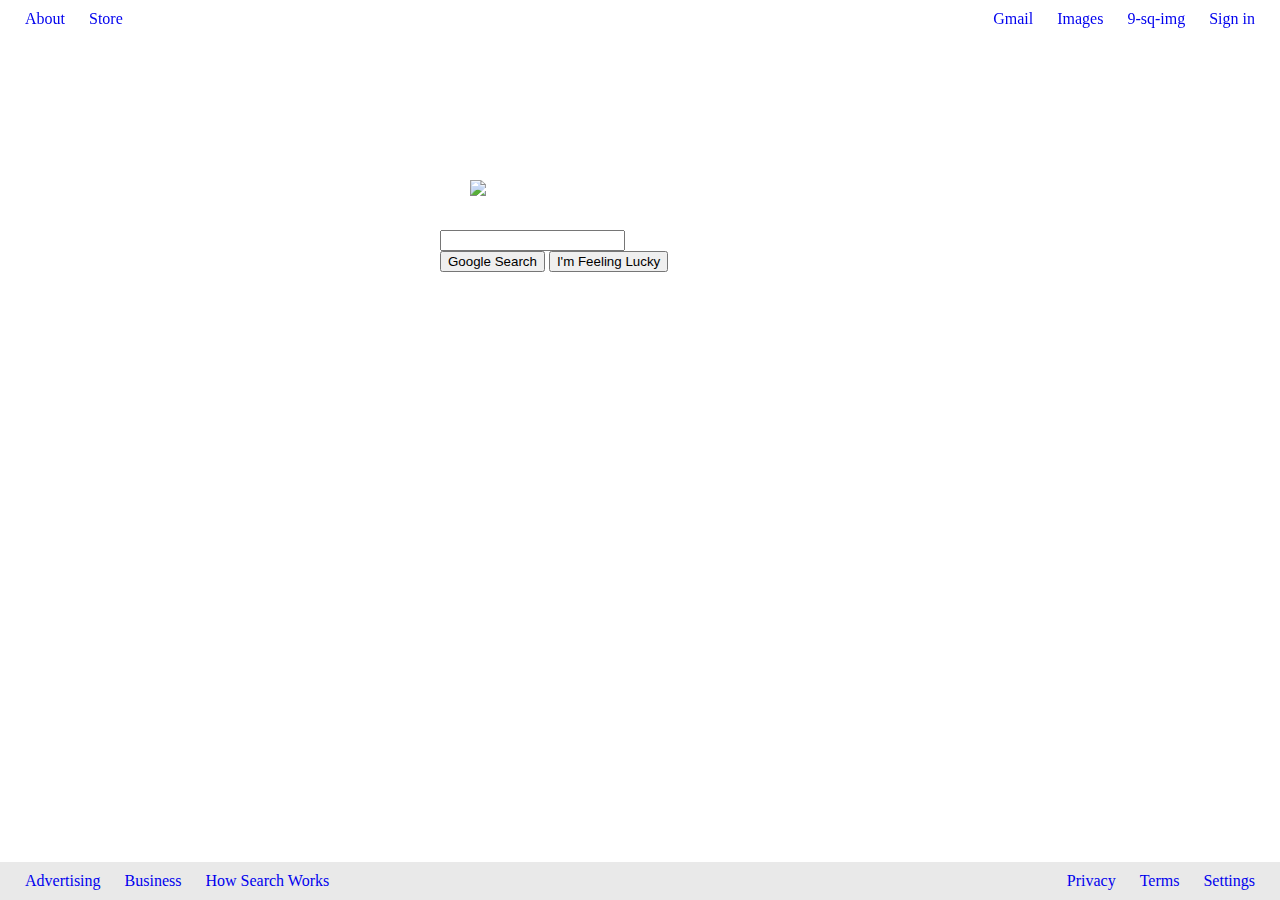
==== index.html @ e78ffbba "layout set, no font or form styling" ====
<!DOCTYPE html>
<head>
<link href="index.css" rel="stylesheet">
</head>
<body>
<div id="header">

    <div class="linkbox-left">
    <a class="link" href="https://www.google.com/url?sa=t&rct=j&q=&esrc=s&source=webhp&cd=&cad=rja&uact=8&ved=0ahUKEwjUn6SAl-_lAhXhmuAKHf_0BXUQkNQCCAM&url=https%3A%2F%2Fabout.google%2F%3Ffg%3D1%26utm_source%3Dgoogle-US%26utm_medium%3Dreferral%26utm_campaign%3Dhp-header&usg=AOvVaw13L0SpN0L7ycx9R0_i4R2S">About</a>

    <a class="link" href="https://www.google.com/url?sa=t&rct=j&q=&esrc=s&source=webhp&cd=&cad=rja&uact=8&ved=0ahUKEwjUn6SAl-_lAhXhmuAKHf_0BXUQpMwCCAQ&url=https%3A%2F%2Fstore.google.com%2FUS%3Futm_source%3Dhp_header%26utm_medium%3Dgoogle_ooo%26utm_campaign%3DGS100042%26hl%3Den-US&usg=AOvVaw0wvkRBURf91YdMQCXOelDf">Store</A>
    </div>
    <div class="linkbox-right">
    <a class="link" href="https://mail.google.com/mail/?tab=wm&ogbl">Gmail</a>

    <a class="link" href="https://www.google.com/imghp?hl=en&tab=wi&ogbl">Images</a>

    <a class="link" href="https://www.google.com/intl/en/about/products?tab=wh">9-sq-img</a>

    <a id="login-button" class="link" href="https://accounts.google.com/ServiceLogin?hl=en&passive=true&continue=https://www.google.com/">Sign in</a>
    </div>
</div>

<div id="content">
    <div id="main">
        <img id="logo" src="https://www.google.com/images/branding/googlelogo/2x/googlelogo_color_272x92dp.png">

        <div id="search-bar">
           <form action="https://www.google.com" method="GET">
                <input type="text" name="query"><br>
                <input type="submit" value="Google Search">
                <input type="submit" name="search-lucky" value="I'm Feeling Lucky">
            </form>
        </div>
    </div>
</div>

<div id="footer">
    <div class="linkbox-left">
    <a class="link" href="https://www.google.com/url?sa=t&rct=j&q=&esrc=s&source=webhp&cd=&cad=rja&uact=8&ved=0ahUKEwi6uvWei-_lAhUrw1kKHZggDHYQkdQCCBQ&url=https%3A%2F%2Fwww.google.com%2Fintl%2Fen_us%2Fads%2F%3Fsubid%3Dww-ww-et-g-awa-a-g_hpafoot1_1!o2%26utm_source%3Dgoogle.com%26utm_medium%3Dreferral%26utm_campaign%3Dgoogle_hpafooter%26fg%3D1&usg=AOvVaw3XLzhicA5ZZW0afDbW0l2T">Advertising</a>

    <a class="link" href="https://www.google.com/url?sa=t&rct=j&q=&esrc=s&source=webhp&cd=&cad=rja&uact=8&ved=0ahUKEwi6uvWei-_lAhUrw1kKHZggDHYQktQCCBU&url=https%3A%2F%2Fwww.google.com%2Fservices%2F%3Fsubid%3Dww-ww-et-g-awa-a-g_hpbfoot1_1!o2%26utm_source%3Dgoogle.com%26utm_medium%3Dreferral%26utm_campaign%3Dgoogle_hpbfooter%26fg%3D1&usg=AOvVaw2SJ4zwRVXKyZr53qG9dm4K">Business</a>
    
    <a class="link" href="https://google.com/search/howsearchworks/?fg=1">How Search Works</a>

    </div>
    <div class="linkbox-right">
    
    <a class="link" href="https://www.google.com/url?sa=t&rct=j&q=&esrc=s&source=webhp&cd=&cad=rja&uact=8&ved=0ahUKEwi6uvWei-_lAhUrw1kKHZggDHYQ8awCCBA&url=https%3A%2F%2Fpolicies.google.com%2Fprivacy%3Ffg%3D1&usg=AOvVaw12z8DS9cd-g0Aokit_wxri">Privacy</a>

    <a class="link" href="https://www.google.com/url?sa=t&rct=j&q=&esrc=s&source=webhp&cd=&cad=rja&uact=8&ved=0ahUKEwi6uvWei-_lAhUrw1kKHZggDHYQ8qwCCBE&url=https%3A%2F%2Fpolicies.google.com%2Fterms%3Ffg%3D1&usg=AOvVaw3sEM_N0elgYQx8WbCXpj3n">Terms</a>
   
    <a class="link" href="https://www.google.com/url?sa=t&rct=j&q=&esrc=s&source=webhp&cd=&cad=rja&uact=8&ved=0ahUKEwi6uvWei-_lAhUrw1kKHZggDHYQzq0CCBI&url=https%3A%2F%2Fwww.google.com%2Fpreferences%3Fhl%3Den&usg=AOvVaw0XvhSqpc_GFt9aG_mRLp1F">Settings</a>
    </div>
</div>
</body>
---- index.css ----
* {
    box-sizing: border-box;
}

body {
    margin: auto;
    height: 100%;
}

#header {
    position:fixed;
    top: 0;
    right: 0;
    left: 0;
    margin: auto;
}

.linkbox-left {
    float: left;
    margin-left: 15px;
}

.linkbox-right {
    float: right;
    margin-right: 15px;
}


.nav-left {
    display: inline-block;
    right: 0;
}

#content {
    width: auto;
    margin-top: 150px;
    margin-left: auto;
    margin-right: auto;
    margin-bottom: auto;
}

#main {
    width: 400px;
    margin: 0 auto;
}

#logo {
    width: 300px;
    margin: 30px;
}

form {
    margin: 0 auto;
}
input {
    margin: auto;
}

#footer {
    position: fixed;
    bottom: 0;
    left: 0;
    right: 0;
    margin: auto;
    background-color: rgb(233, 233, 233);
}

.link {
    display: inline-block;
    margin: 10px;
    text-decoration: none;
}
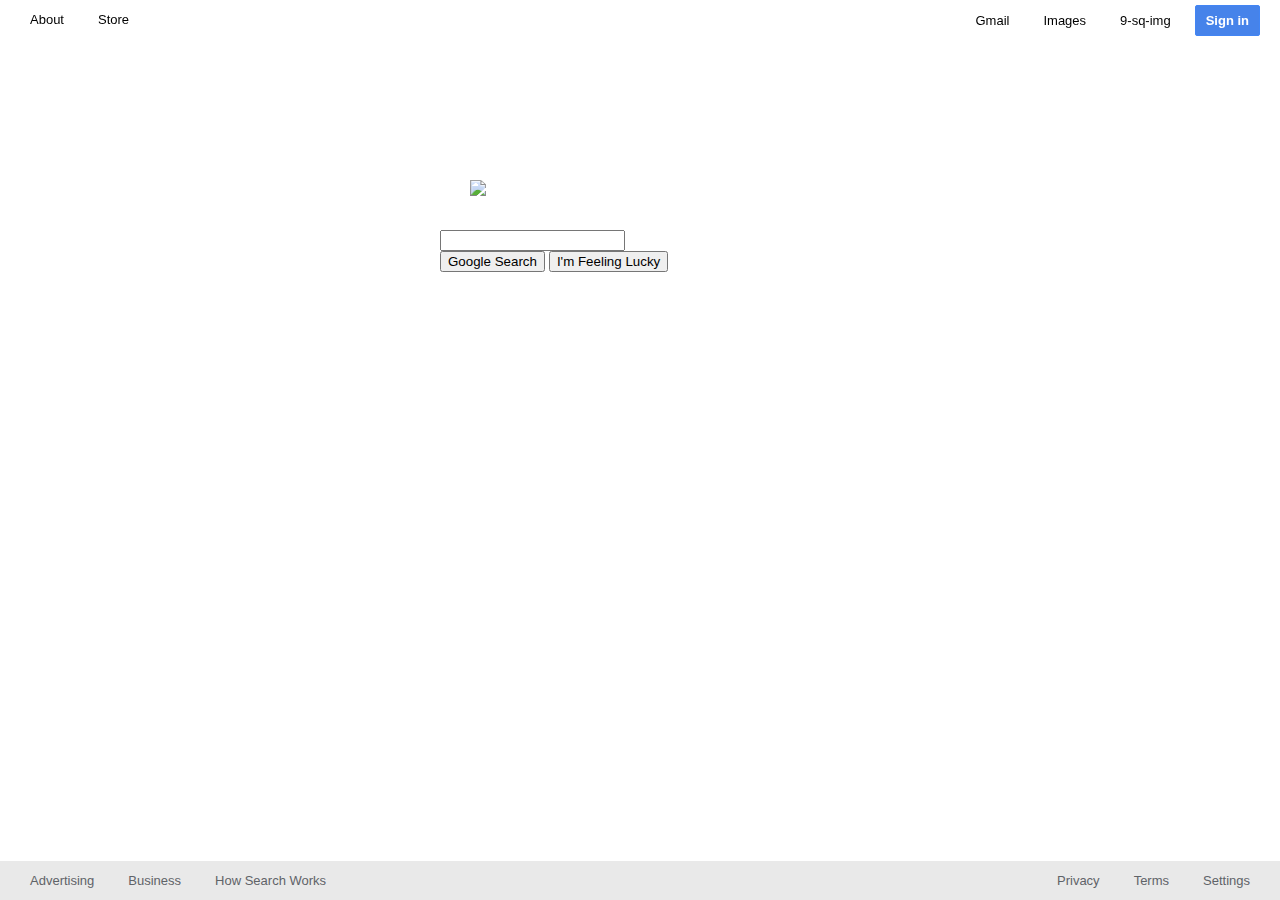
==== commit 95c20c87: "link text color and spacing" ====
--- a/index.html
+++ b/index.html
@@ -11,13 +11,13 @@
     <a class="link" href="https://www.google.com/url?sa=t&rct=j&q=&esrc=s&source=webhp&cd=&cad=rja&uact=8&ved=0ahUKEwjUn6SAl-_lAhXhmuAKHf_0BXUQpMwCCAQ&url=https%3A%2F%2Fstore.google.com%2FUS%3Futm_source%3Dhp_header%26utm_medium%3Dgoogle_ooo%26utm_campaign%3DGS100042%26hl%3Den-US&usg=AOvVaw0wvkRBURf91YdMQCXOelDf">Store</A>
     </div>
     <div class="linkbox-right">
-    <a class="link" href="https://mail.google.com/mail/?tab=wm&ogbl">Gmail</a>
+    <a class="link top" href="https://mail.google.com/mail/?tab=wm&ogbl">Gmail</a>
 
-    <a class="link" href="https://www.google.com/imghp?hl=en&tab=wi&ogbl">Images</a>
+    <a class="link top" href="https://www.google.com/imghp?hl=en&tab=wi&ogbl">Images</a>
 
-    <a class="link" href="https://www.google.com/intl/en/about/products?tab=wh">9-sq-img</a>
+    <a class="link top" href="https://www.google.com/intl/en/about/products?tab=wh">9-sq-img</a>
 
-    <a id="login-button" class="link" href="https://accounts.google.com/ServiceLogin?hl=en&passive=true&continue=https://www.google.com/">Sign in</a>
+    <a id="login-button" class="link top button" href="https://accounts.google.com/ServiceLogin?hl=en&passive=true&continue=https://www.google.com/">Sign in</a>
     </div>
 </div>
 
@@ -37,20 +37,20 @@
 
 <div id="footer">
     <div class="linkbox-left">
-    <a class="link" href="https://www.google.com/url?sa=t&rct=j&q=&esrc=s&source=webhp&cd=&cad=rja&uact=8&ved=0ahUKEwi6uvWei-_lAhUrw1kKHZggDHYQkdQCCBQ&url=https%3A%2F%2Fwww.google.com%2Fintl%2Fen_us%2Fads%2F%3Fsubid%3Dww-ww-et-g-awa-a-g_hpafoot1_1!o2%26utm_source%3Dgoogle.com%26utm_medium%3Dreferral%26utm_campaign%3Dgoogle_hpafooter%26fg%3D1&usg=AOvVaw3XLzhicA5ZZW0afDbW0l2T">Advertising</a>
+    <a class="link bottom" href="https://www.google.com/url?sa=t&rct=j&q=&esrc=s&source=webhp&cd=&cad=rja&uact=8&ved=0ahUKEwi6uvWei-_lAhUrw1kKHZggDHYQkdQCCBQ&url=https%3A%2F%2Fwww.google.com%2Fintl%2Fen_us%2Fads%2F%3Fsubid%3Dww-ww-et-g-awa-a-g_hpafoot1_1!o2%26utm_source%3Dgoogle.com%26utm_medium%3Dreferral%26utm_campaign%3Dgoogle_hpafooter%26fg%3D1&usg=AOvVaw3XLzhicA5ZZW0afDbW0l2T">Advertising</a>
 
-    <a class="link" href="https://www.google.com/url?sa=t&rct=j&q=&esrc=s&source=webhp&cd=&cad=rja&uact=8&ved=0ahUKEwi6uvWei-_lAhUrw1kKHZggDHYQktQCCBU&url=https%3A%2F%2Fwww.google.com%2Fservices%2F%3Fsubid%3Dww-ww-et-g-awa-a-g_hpbfoot1_1!o2%26utm_source%3Dgoogle.com%26utm_medium%3Dreferral%26utm_campaign%3Dgoogle_hpbfooter%26fg%3D1&usg=AOvVaw2SJ4zwRVXKyZr53qG9dm4K">Business</a>
+    <a class="link bottom" href="https://www.google.com/url?sa=t&rct=j&q=&esrc=s&source=webhp&cd=&cad=rja&uact=8&ved=0ahUKEwi6uvWei-_lAhUrw1kKHZggDHYQktQCCBU&url=https%3A%2F%2Fwww.google.com%2Fservices%2F%3Fsubid%3Dww-ww-et-g-awa-a-g_hpbfoot1_1!o2%26utm_source%3Dgoogle.com%26utm_medium%3Dreferral%26utm_campaign%3Dgoogle_hpbfooter%26fg%3D1&usg=AOvVaw2SJ4zwRVXKyZr53qG9dm4K">Business</a>
     
-    <a class="link" href="https://google.com/search/howsearchworks/?fg=1">How Search Works</a>
+    <a class="link bottom" href="https://google.com/search/howsearchworks/?fg=1">How Search Works</a>
 
     </div>
     <div class="linkbox-right">
     
-    <a class="link" href="https://www.google.com/url?sa=t&rct=j&q=&esrc=s&source=webhp&cd=&cad=rja&uact=8&ved=0ahUKEwi6uvWei-_lAhUrw1kKHZggDHYQ8awCCBA&url=https%3A%2F%2Fpolicies.google.com%2Fprivacy%3Ffg%3D1&usg=AOvVaw12z8DS9cd-g0Aokit_wxri">Privacy</a>
+    <a class="link bottom" href="https://www.google.com/url?sa=t&rct=j&q=&esrc=s&source=webhp&cd=&cad=rja&uact=8&ved=0ahUKEwi6uvWei-_lAhUrw1kKHZggDHYQ8awCCBA&url=https%3A%2F%2Fpolicies.google.com%2Fprivacy%3Ffg%3D1&usg=AOvVaw12z8DS9cd-g0Aokit_wxri">Privacy</a>
 
-    <a class="link" href="https://www.google.com/url?sa=t&rct=j&q=&esrc=s&source=webhp&cd=&cad=rja&uact=8&ved=0ahUKEwi6uvWei-_lAhUrw1kKHZggDHYQ8qwCCBE&url=https%3A%2F%2Fpolicies.google.com%2Fterms%3Ffg%3D1&usg=AOvVaw3sEM_N0elgYQx8WbCXpj3n">Terms</a>
+    <a class="link bottom" href="https://www.google.com/url?sa=t&rct=j&q=&esrc=s&source=webhp&cd=&cad=rja&uact=8&ved=0ahUKEwi6uvWei-_lAhUrw1kKHZggDHYQ8qwCCBE&url=https%3A%2F%2Fpolicies.google.com%2Fterms%3Ffg%3D1&usg=AOvVaw3sEM_N0elgYQx8WbCXpj3n">Terms</a>
    
-    <a class="link" href="https://www.google.com/url?sa=t&rct=j&q=&esrc=s&source=webhp&cd=&cad=rja&uact=8&ved=0ahUKEwi6uvWei-_lAhUrw1kKHZggDHYQzq0CCBI&url=https%3A%2F%2Fwww.google.com%2Fpreferences%3Fhl%3Den&usg=AOvVaw0XvhSqpc_GFt9aG_mRLp1F">Settings</a>
+    <a class="link bottom" href="https://www.google.com/url?sa=t&rct=j&q=&esrc=s&source=webhp&cd=&cad=rja&uact=8&ved=0ahUKEwi6uvWei-_lAhUrw1kKHZggDHYQzq0CCBI&url=https%3A%2F%2Fwww.google.com%2Fpreferences%3Fhl%3Den&usg=AOvVaw0XvhSqpc_GFt9aG_mRLp1F">Settings</a>
     </div>
 </div>
 </body>--- a/index.css
+++ b/index.css
@@ -65,8 +65,30 @@
     background-color: rgb(233, 233, 233);
 }
 
+
+
 .link {
     display: inline-block;
-    margin: 10px;
+    margin: 5px;
     text-decoration: none;
+    font-family: arial, sans-serif;
+    font-size: 13px;
+    color: #5f6368;
+}
+
+.link, .top {
+    color: #000000;
+    padding: 7px 10px;
+}
+
+.bottom {
+    color: #5f6368;
+}
+
+#login-button {
+    color: #fff;
+    font-weight: 600;
+    background-color: #4683ea;
+    border: 1px solid #4285f4;
+    border-radius: 2px;
 }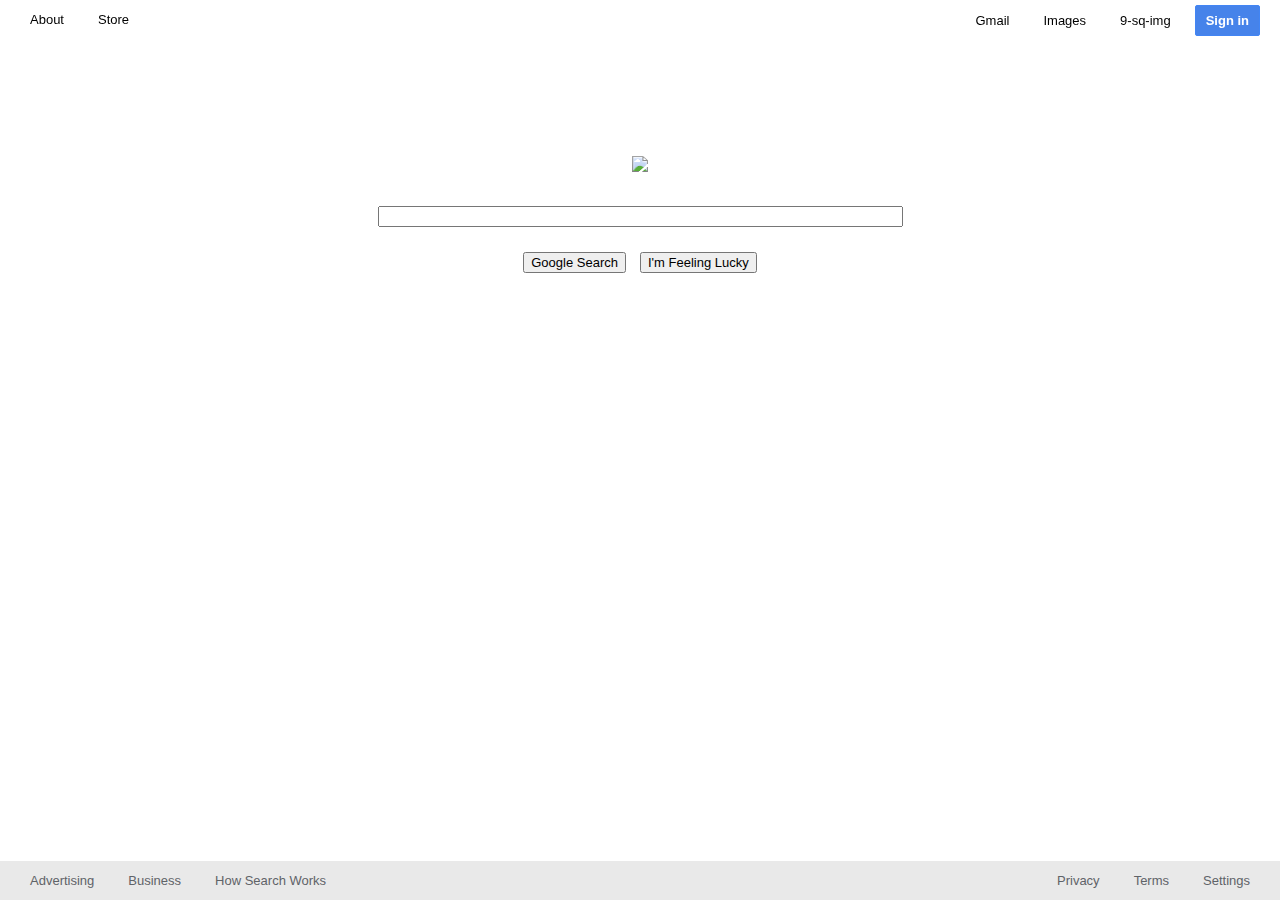
==== commit 3eca35fe: "icon placement, search bar+buttons size+spacing almost there" ====
--- a/index.html
+++ b/index.html
@@ -22,17 +22,15 @@
 </div>
 
 <div id="content">
-    <div id="main">
         <img id="logo" src="https://www.google.com/images/branding/googlelogo/2x/googlelogo_color_272x92dp.png">
 
         <div id="search-bar">
            <form action="https://www.google.com" method="GET">
-                <input type="text" name="query"><br>
-                <input type="submit" value="Google Search">
-                <input type="submit" name="search-lucky" value="I'm Feeling Lucky">
+                <input id="query" type="text" name="query"><br>
+                <input class="search-button" type="submit" value="Google Search">
+                <input class="search-button" type="submit" name="search-lucky" value="I'm Feeling Lucky">
             </form>
         </div>
-    </div>
 </div>
 
 <div id="footer">
--- a/index.css
+++ b/index.css
@@ -32,28 +32,32 @@
 }
 
 #content {
-    width: auto;
-    margin-top: 150px;
+    min-width: 400px;
+    max-width: 1200;
+    margin-top: 126px;
     margin-left: auto;
     margin-right: auto;
     margin-bottom: auto;
-}
-
-#main {
-    width: 400px;
-    margin: 0 auto;
+    text-align: center;
 }
 
 #logo {
-    width: 300px;
+    width: 272px;
     margin: 30px;
 }
 
-form {
-    margin: 0 auto;
+
+#query {
+    margin: auto;
+    margin-bottom: 20px;
+    min-width: 400px;
+    width: 525px;
 }
-input {
-    margin: auto;
+
+.search-button {
+    margin: 5px;
+    font-family: arial, sans-serif;
+    font-size: 13px;
 }
 
 #footer {
@@ -64,8 +68,6 @@
     margin: auto;
     background-color: rgb(233, 233, 233);
 }
-
-
 
 .link {
     display: inline-block;
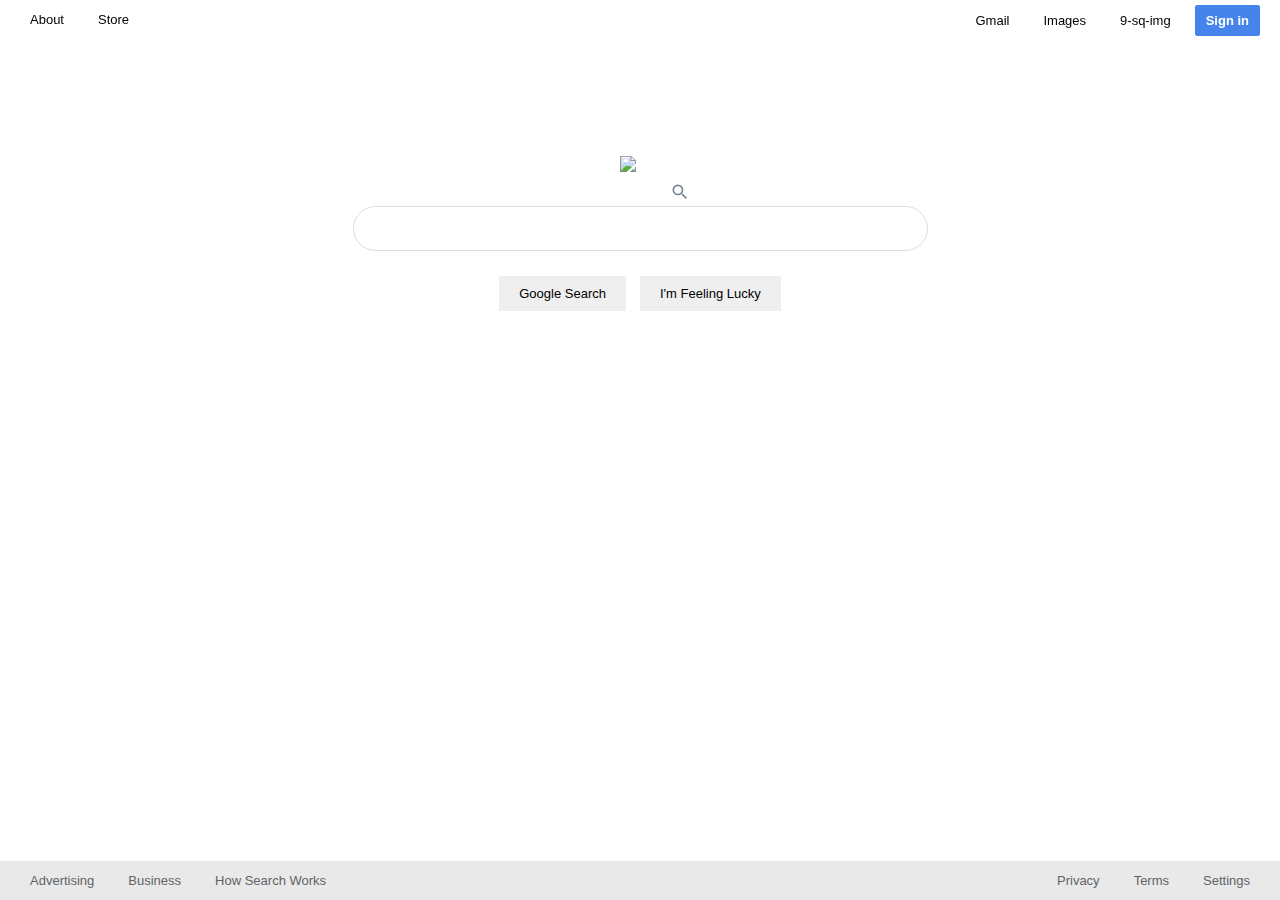
==== commit 2dabd846: "styled search bar and buttons, svg magnifying glass icon out of place" ====
--- a/index.html
+++ b/index.html
@@ -1,6 +1,7 @@
 <!DOCTYPE html>
 <head>
-<link href="index.css" rel="stylesheet">
+    <link href="reset.css" rel="stylesheet">
+    <link href="index.css" rel="stylesheet">
 </head>
 <body>
 <div id="header">
@@ -23,7 +24,24 @@
 
 <div id="content">
         <img id="logo" src="https://www.google.com/images/branding/googlelogo/2x/googlelogo_color_272x92dp.png">
-
+        <svg id="mag-icon" focusable="false" xmlns="http://www.w3.org/2000/svg" viewBox="0 0 24 24">
+            <path d=
+            "M 15.5 14
+            h -.79
+            l -.28 -.27
+            A 6.471 6.471 0 0 0 16 9.5 6.5 6.5 0 1 0 9.5 16
+            c 1.61 0 3.09 -.59 4.23 -1.57
+            l .27 .28
+            v .79
+            l 5 4.99
+            L 20.49 19
+            l -4.99-5
+            z
+            m -6 0
+            C 7.01 14 5 11.99 5 9.5
+            S 7.01 5 9.5 5 14 7.01 14 9.5 11.99 14 9.5 14
+            z" stroke=none fill="lightslategrey"></path>
+        </svg>
         <div id="search-bar">
            <form action="https://www.google.com" method="GET">
                 <input id="query" type="text" name="query"><br>
--- a/index.css
+++ b/index.css
@@ -46,18 +46,38 @@
     margin: 30px;
 }
 
+#mag-icon {
+    width: 20px;
+    height: 20px;
+    fill: lightslategray;
+}
 
 #query {
     margin: auto;
     margin-bottom: 20px;
     min-width: 400px;
     width: 525px;
+    width: 575px;
+    height: 45px;
+    border-radius: 50px;
+    outline: none;
+    border: 1px solid #ddd;
+    padding: 0px 40px;
+    box-sizing: border-box;
+}
+
+#query:hover {
+    box-shadow: 0 1px 6px 0 rgba(32,33,36,0.28);
+    border-color: rgba(223,225,229,0);
 }
 
 .search-button {
     margin: 5px;
     font-family: arial, sans-serif;
     font-size: 13px;
+    text-decoration-color: lightslategrey;
+    border: none;
+    padding: 10px 20px;
 }
 
 #footer {
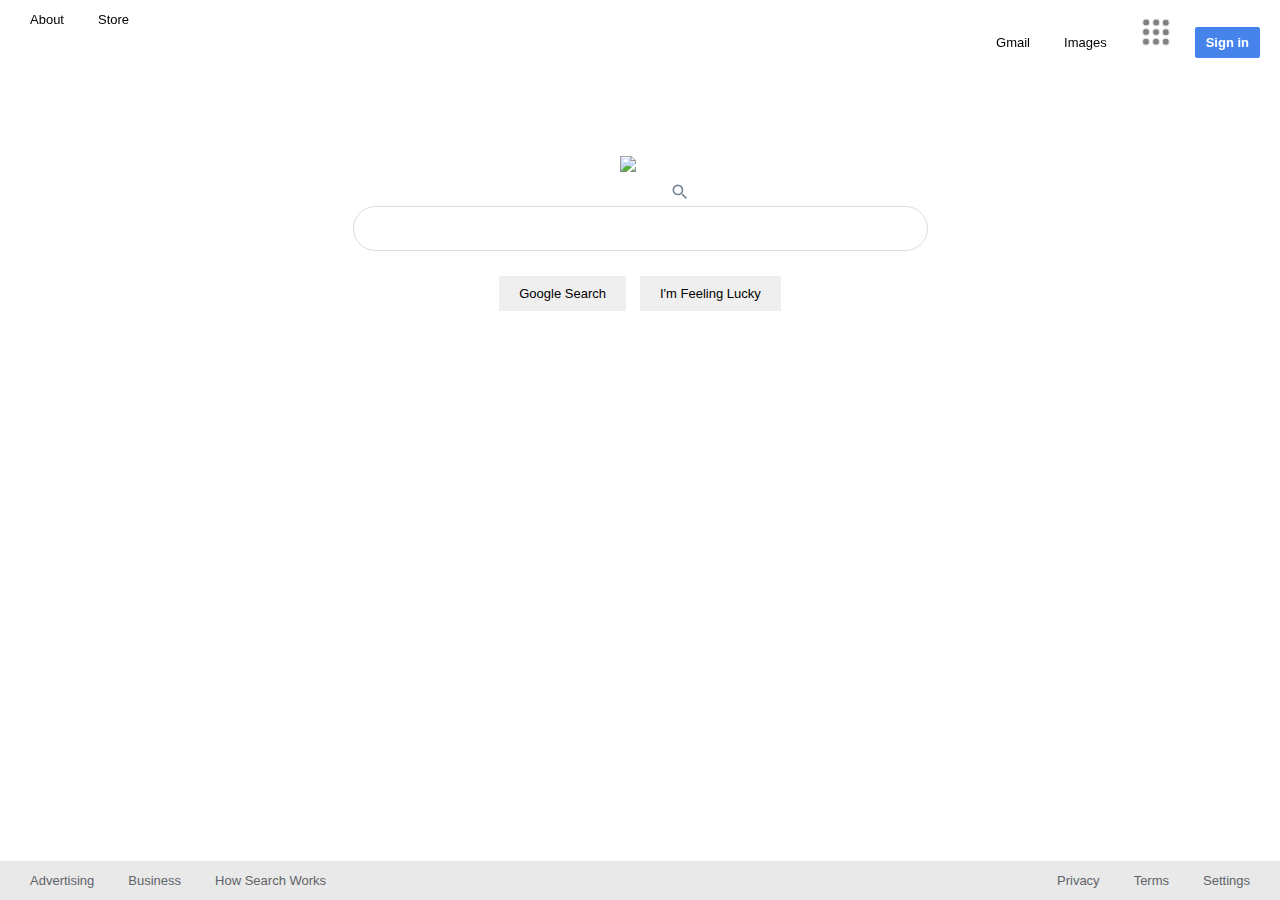
==== commit 63918a28: "added 9-dot image for google apps link" ====
--- a/index.html
+++ b/index.html
@@ -16,7 +16,9 @@
 
     <a class="link top" href="https://www.google.com/imghp?hl=en&tab=wi&ogbl">Images</a>
 
-    <a class="link top" href="https://www.google.com/intl/en/about/products?tab=wh">9-sq-img</a>
+    <a id="nine-dot" class="link top" aria-label="Google apps" href="https://www.google.com/intl/en/about/products?tab=wh" aria-expanded="false" role="button" tabindex="0">
+        <img class="dot-img" src="9-dots.svg">
+    </a>
 
     <a id="login-button" class="link top button" href="https://accounts.google.com/ServiceLogin?hl=en&passive=true&continue=https://www.google.com/">Sign in</a>
     </div>
--- a/index.css
+++ b/index.css
@@ -103,6 +103,10 @@
     padding: 7px 10px;
 }
 
+#nine-dot {
+    margin-top: 10px;
+}
+
 .bottom {
     color: #5f6368;
 }
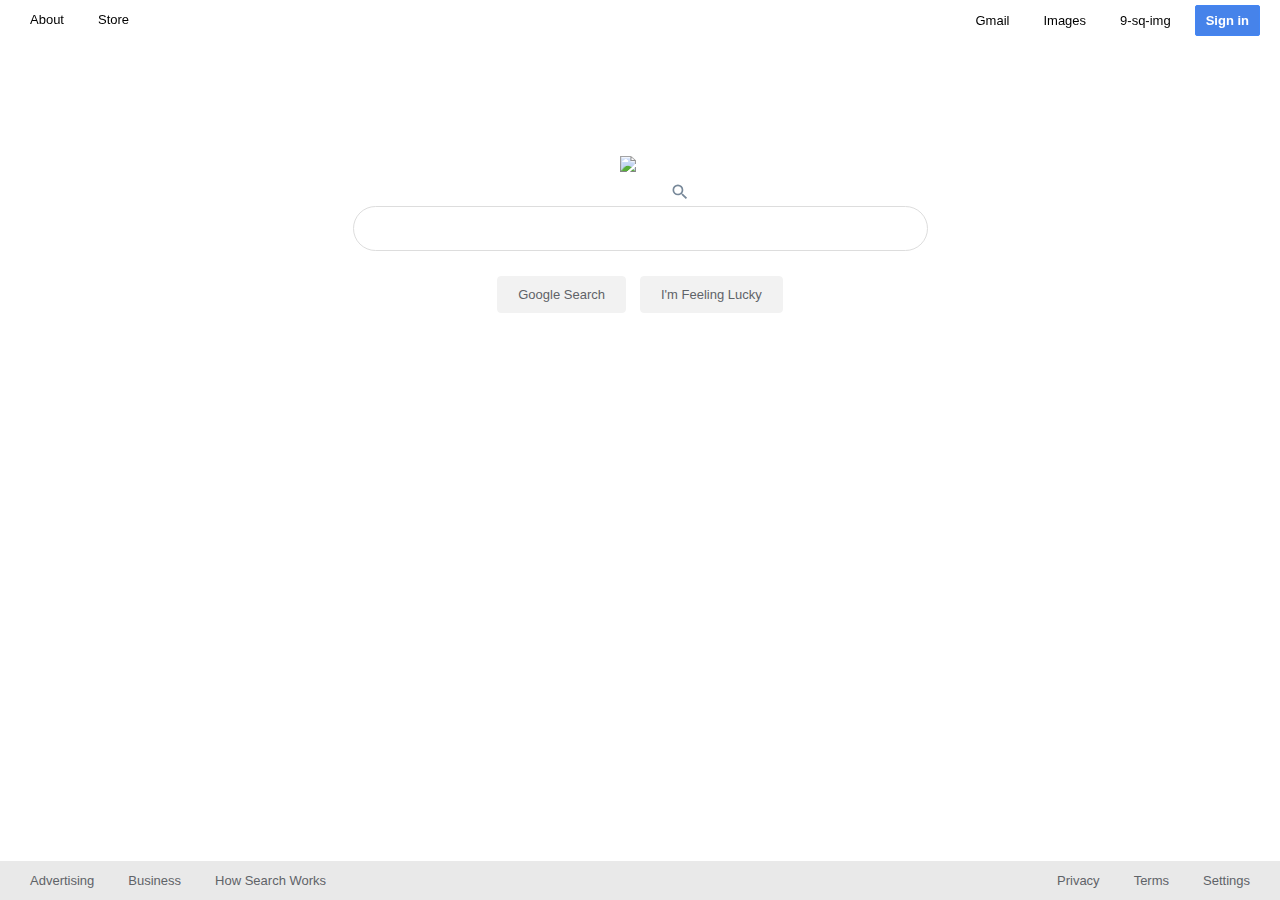
==== commit 04e5b553: "connected homepage buttons to the results page." ====
--- a/index.html
+++ b/index.html
@@ -16,9 +16,7 @@
 
     <a class="link top" href="https://www.google.com/imghp?hl=en&tab=wi&ogbl">Images</a>
 
-    <a id="nine-dot" class="link top" aria-label="Google apps" href="https://www.google.com/intl/en/about/products?tab=wh" aria-expanded="false" role="button" tabindex="0">
-        <img class="dot-img" src="9-dots.svg">
-    </a>
+    <a class="link top" href="https://www.google.com/intl/en/about/products?tab=wh">9-sq-img</a>
 
     <a id="login-button" class="link top button" href="https://accounts.google.com/ServiceLogin?hl=en&passive=true&continue=https://www.google.com/">Sign in</a>
     </div>
@@ -45,7 +43,7 @@
             z" stroke=none fill="lightslategrey"></path>
         </svg>
         <div id="search-bar">
-           <form action="https://www.google.com" method="GET">
+           <form action="results.html" method="GET">
                 <input id="query" type="text" name="query"><br>
                 <input class="search-button" type="submit" value="Google Search">
                 <input class="search-button" type="submit" name="search-lucky" value="I'm Feeling Lucky">
--- a/index.css
+++ b/index.css
@@ -75,9 +75,19 @@
     margin: 5px;
     font-family: arial, sans-serif;
     font-size: 13px;
-    text-decoration-color: lightslategrey;
-    border: none;
+    border: 1px solid #f2f2f2;
+    border-radius: 4px;
+    color: #5F6368;
+    background-color: #f2f2f2;
     padding: 10px 20px;
+}
+
+.search-button:hover {
+    color: #222;
+    background-color: #f8f8f8;
+    border: 1px solid #c6c6c6;
+    border-radius: 4px;
+    box-shadow: 0 1px 1px rgba(0,0,0,0.1);
 }
 
 #footer {
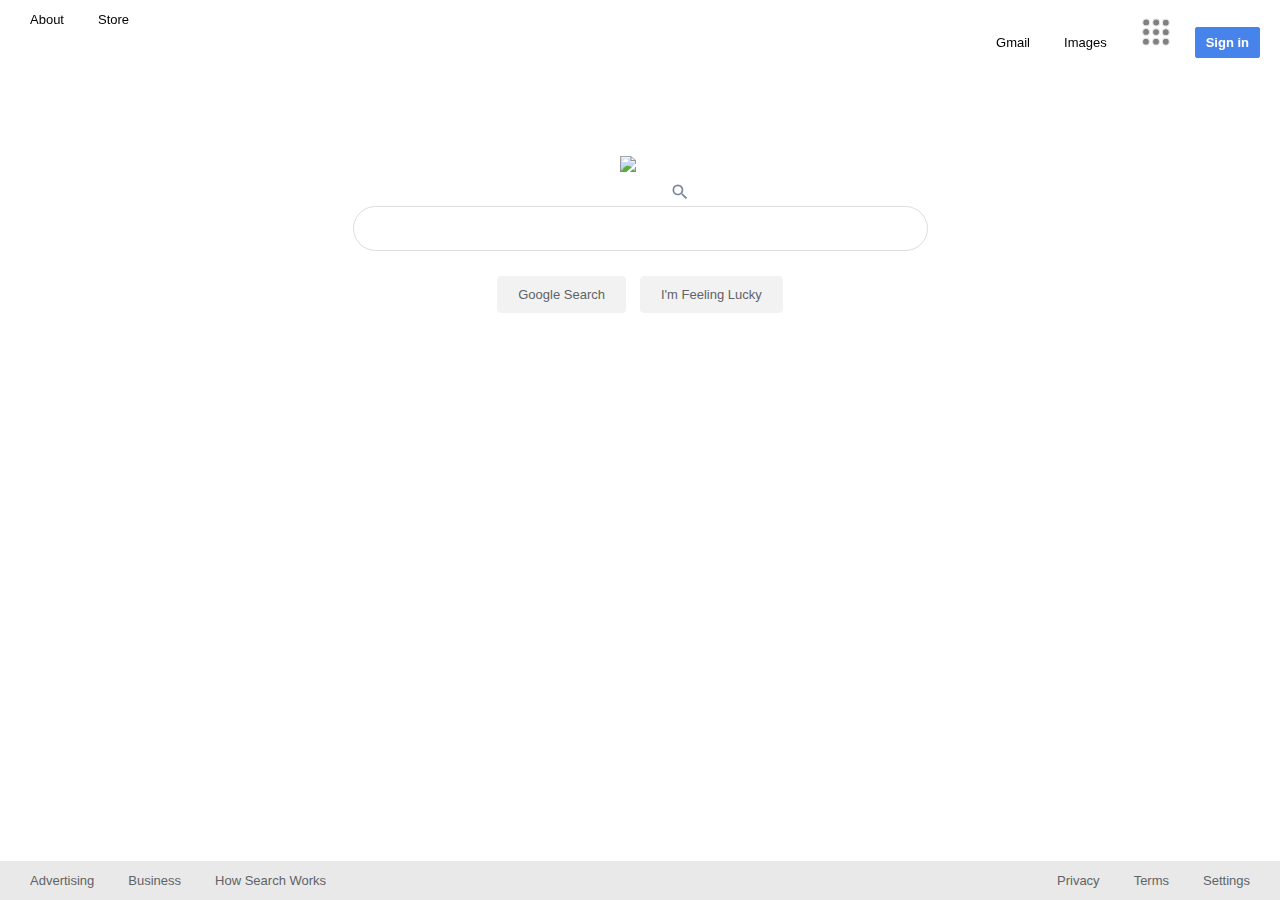
==== commit 94591e3e: "Merge branch 'results'" ====
--- a/index.html
+++ b/index.html
@@ -16,7 +16,9 @@
 
     <a class="link top" href="https://www.google.com/imghp?hl=en&tab=wi&ogbl">Images</a>
 
-    <a class="link top" href="https://www.google.com/intl/en/about/products?tab=wh">9-sq-img</a>
+    <a id="nine-dot" class="link top" aria-label="Google apps" href="https://www.google.com/intl/en/about/products?tab=wh" aria-expanded="false" role="button" tabindex="0">
+        <img class="dot-img" src="9-dots.svg">
+    </a>
 
     <a id="login-button" class="link top button" href="https://accounts.google.com/ServiceLogin?hl=en&passive=true&continue=https://www.google.com/">Sign in</a>
     </div>
